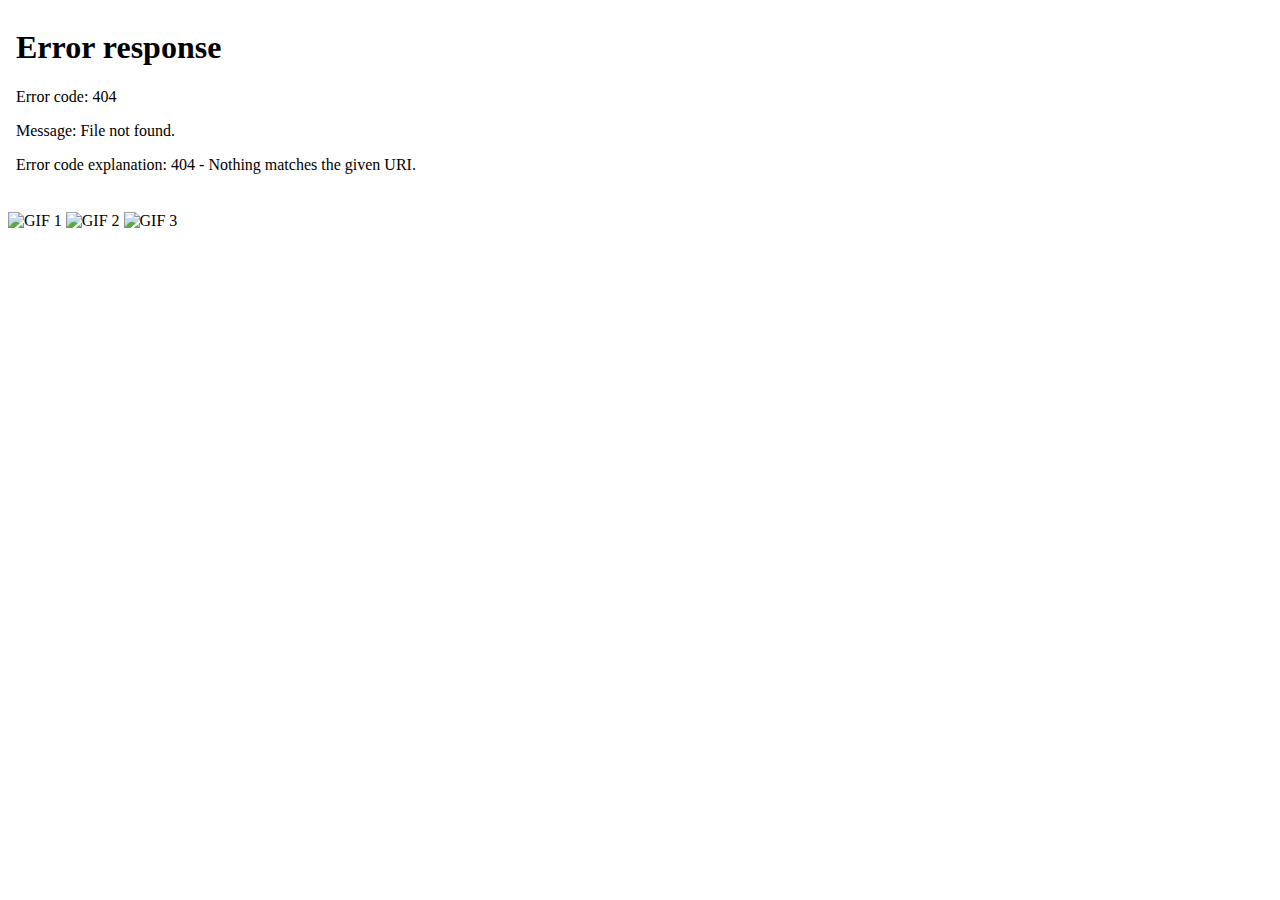
==== html/collection.html @ 7780bf13 "v7.14" ====
<!DOCTYPE html>
<html>
    
    <head>
        <title>KuKuKo</title>
        <link rel="stylesheet" href="/KuKuKo/styles.css">
        <link rel="stylesheet" href="/KuKuKo/css/header.css">
        <link rel="stylesheet" href="/KuKuKo/css/collection.css">
        <script src="/KuKuKo/javascript/header.js"></script>
    </head>
    

    <body>

        <div class="container">

            <div class="hiitteri">
                <iframe id="hiframe" src="/KuKuKo/html/header.html" frameborder="0" width="100%" height="200"></iframe>
            </div>

            
            <div class="kroppa">
                <div class="gif-container">
                    <img src="/KuKuKo/gifs/1.gif" alt="GIF 1" class="gif-image">
                    <img src="/KuKuKo/gifs/2.gif" alt="GIF 2" class="gif-image">
                    <img src="/KuKuKo/gifs/3.gif" alt="GIF 3" class="gif-image">
                </div>
            </div> 

        </div>
        
    </body>

</html>
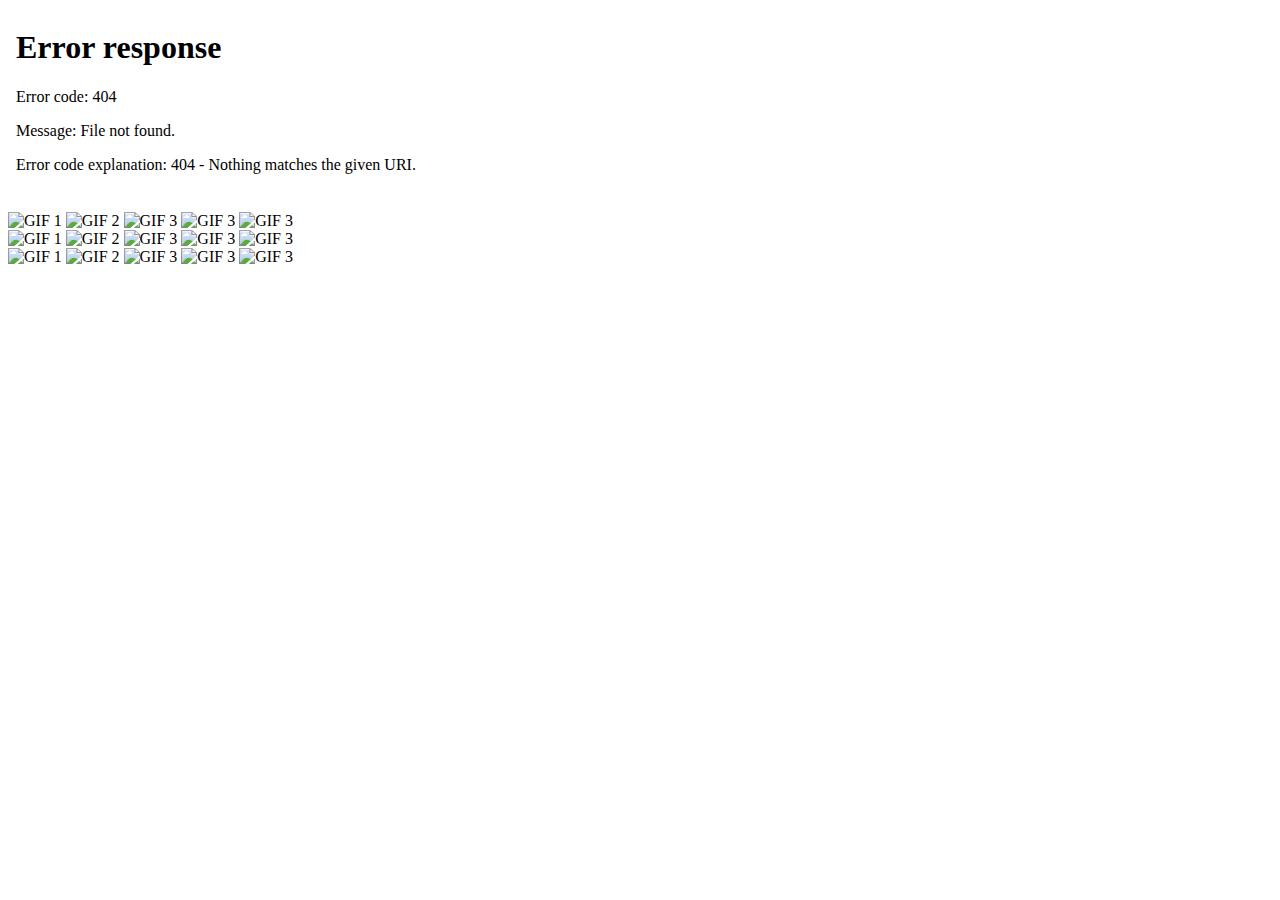
==== commit 3ee03435: "v7.16" ====
--- a/html/collection.html
+++ b/html/collection.html
@@ -24,6 +24,24 @@
                     <img src="/KuKuKo/gifs/1.gif" alt="GIF 1" class="gif-image">
                     <img src="/KuKuKo/gifs/2.gif" alt="GIF 2" class="gif-image">
                     <img src="/KuKuKo/gifs/3.gif" alt="GIF 3" class="gif-image">
+                    <img src="/KuKuKo/gifs/4.gif" alt="GIF 3" class="gif-image">
+                    <img src="/KuKuKo/gifs/5.gif" alt="GIF 3" class="gif-image">
+                </div>
+                <div class="gif-container">
+                    <img src="/KuKuKo/gifs/6.gif" alt="GIF 1" class="gif-image">
+                    <img src="/KuKuKo/gifs/7.gif" alt="GIF 2" class="gif-image">
+                    <img src="/KuKuKo/gifs/8.gif" alt="GIF 3" class="gif-image">
+                    <img src="/KuKuKo/gifs/9.gif" alt="GIF 3" class="gif-image">
+                    <img src="/KuKuKo/gifs/10.gif" alt="GIF 3" class="gif-image">
+                </div>
+                <div class="gif-container">
+                    <img src="/KuKuKo/gifs/11.gif" alt="GIF 1" class="gif-image">
+                    <img src="/KuKuKo/gifs/12.gif" alt="GIF 2" class="gif-image">
+                    <img src="/KuKuKo/gifs/13.gif" alt="GIF 3" class="gif-image">
+                    <img src="/KuKuKo/gifs/14.gif" alt="GIF 3" class="gif-image">
+                    <img src="/KuKuKo/gifs/15.gif" alt="GIF 3" class="gif-image">
+                </div>
+
                 </div>
             </div> 
 
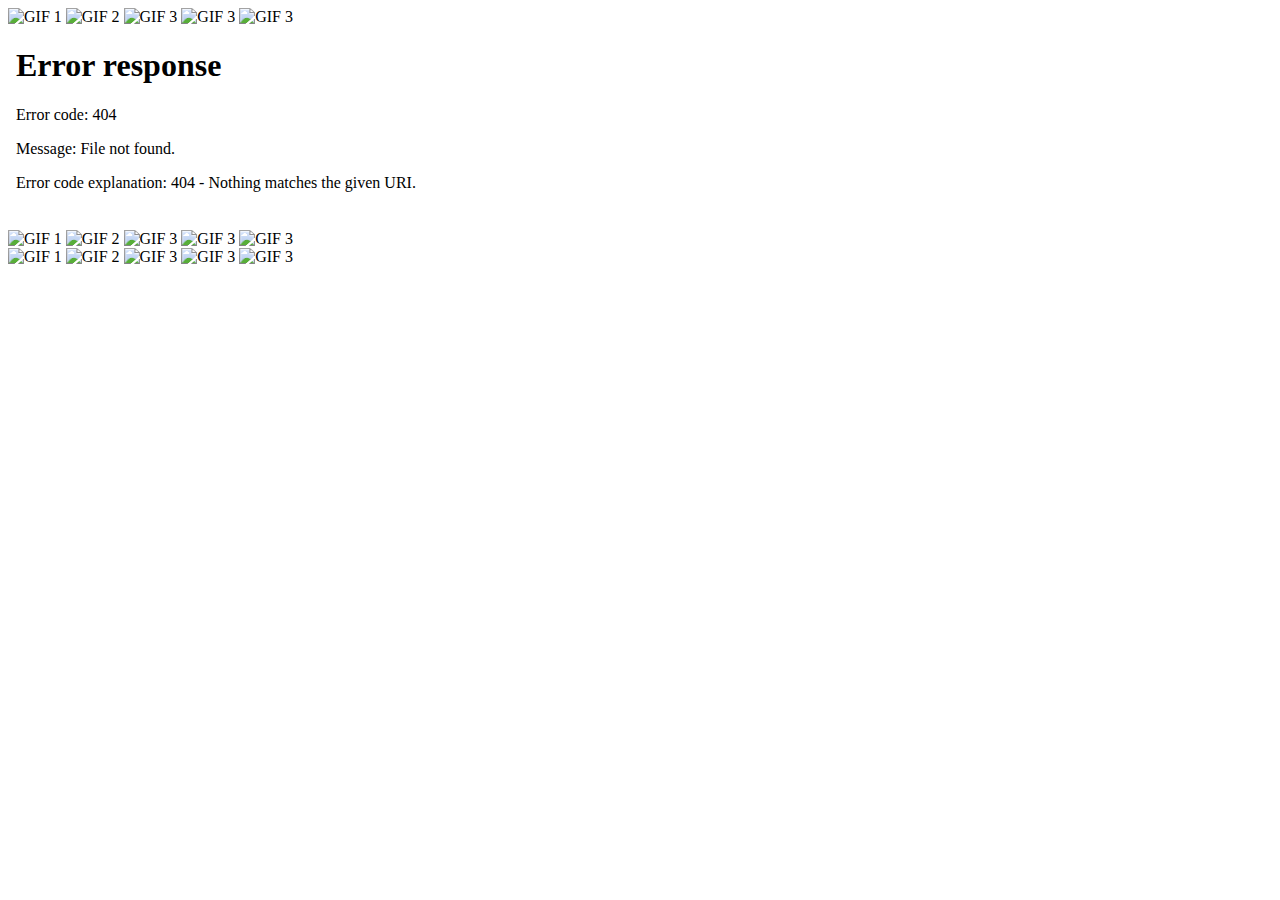
==== commit 40d9ccab: "v7.22" ====
--- a/html/collection.html
+++ b/html/collection.html
@@ -13,12 +13,6 @@
     <body>
 
         <div class="container">
-
-            <div class="hiitteri">
-                <iframe id="hiframe" src="/KuKuKo/html/header.html" frameborder="0" width="100%" height="200"></iframe>
-            </div>
-
-            
             <div class="kroppa">
                 <div class="gif-container">
                     <img src="/KuKuKo/gifs/1.gif" alt="GIF 1" class="gif-image">
@@ -27,6 +21,13 @@
                     <img src="/KuKuKo/gifs/4.gif" alt="GIF 3" class="gif-image">
                     <img src="/KuKuKo/gifs/5.gif" alt="GIF 3" class="gif-image">
                 </div>
+            </div>
+
+            <div class="hiitteri">
+                <iframe id="hiframe" src="/KuKuKo/html/header.html" frameborder="0" width="100%" height="200"></iframe>
+            </div>
+
+            <div class="kroppa">
                 <div class="gif-container">
                     <img src="/KuKuKo/gifs/6.gif" alt="GIF 1" class="gif-image">
                     <img src="/KuKuKo/gifs/7.gif" alt="GIF 2" class="gif-image">
@@ -34,6 +35,7 @@
                     <img src="/KuKuKo/gifs/9.gif" alt="GIF 3" class="gif-image">
                     <img src="/KuKuKo/gifs/10.gif" alt="GIF 3" class="gif-image">
                 </div>
+                
                 <div class="gif-container">
                     <img src="/KuKuKo/gifs/11.gif" alt="GIF 1" class="gif-image">
                     <img src="/KuKuKo/gifs/12.gif" alt="GIF 2" class="gif-image">
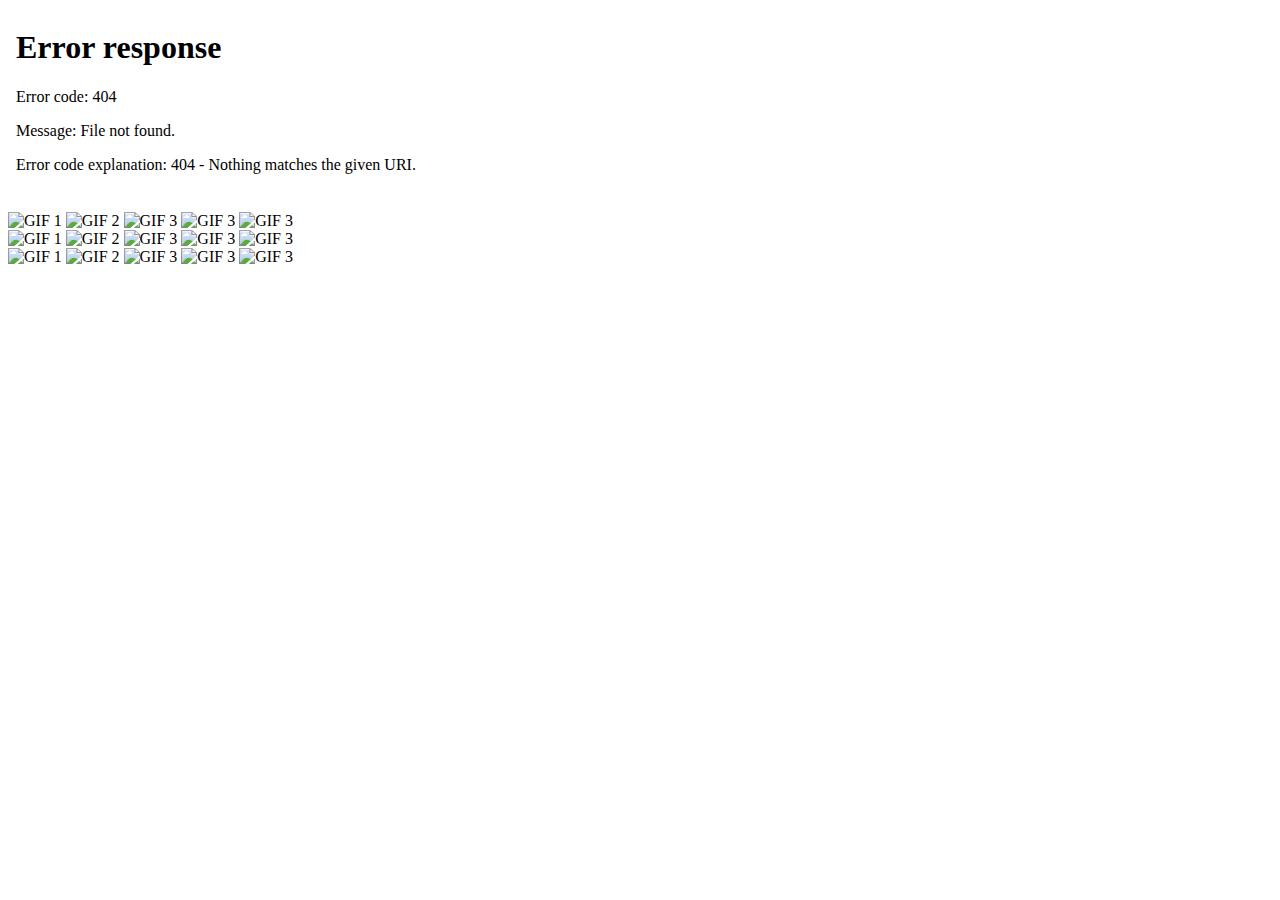
==== commit 298dd226: "v7.23" ====
--- a/html/collection.html
+++ b/html/collection.html
@@ -13,6 +13,12 @@
     <body>
 
         <div class="container">
+
+            <div class="hiitteri">
+                <iframe id="hiframe" src="/KuKuKo/html/header.html" frameborder="0" width="100%" height="200"></iframe>
+            </div>
+
+            
             <div class="kroppa">
                 <div class="gif-container">
                     <img src="/KuKuKo/gifs/1.gif" alt="GIF 1" class="gif-image">
@@ -21,13 +27,6 @@
                     <img src="/KuKuKo/gifs/4.gif" alt="GIF 3" class="gif-image">
                     <img src="/KuKuKo/gifs/5.gif" alt="GIF 3" class="gif-image">
                 </div>
-            </div>
-
-            <div class="hiitteri">
-                <iframe id="hiframe" src="/KuKuKo/html/header.html" frameborder="0" width="100%" height="200"></iframe>
-            </div>
-
-            <div class="kroppa">
                 <div class="gif-container">
                     <img src="/KuKuKo/gifs/6.gif" alt="GIF 1" class="gif-image">
                     <img src="/KuKuKo/gifs/7.gif" alt="GIF 2" class="gif-image">
@@ -35,7 +34,6 @@
                     <img src="/KuKuKo/gifs/9.gif" alt="GIF 3" class="gif-image">
                     <img src="/KuKuKo/gifs/10.gif" alt="GIF 3" class="gif-image">
                 </div>
-                
                 <div class="gif-container">
                     <img src="/KuKuKo/gifs/11.gif" alt="GIF 1" class="gif-image">
                     <img src="/KuKuKo/gifs/12.gif" alt="GIF 2" class="gif-image">
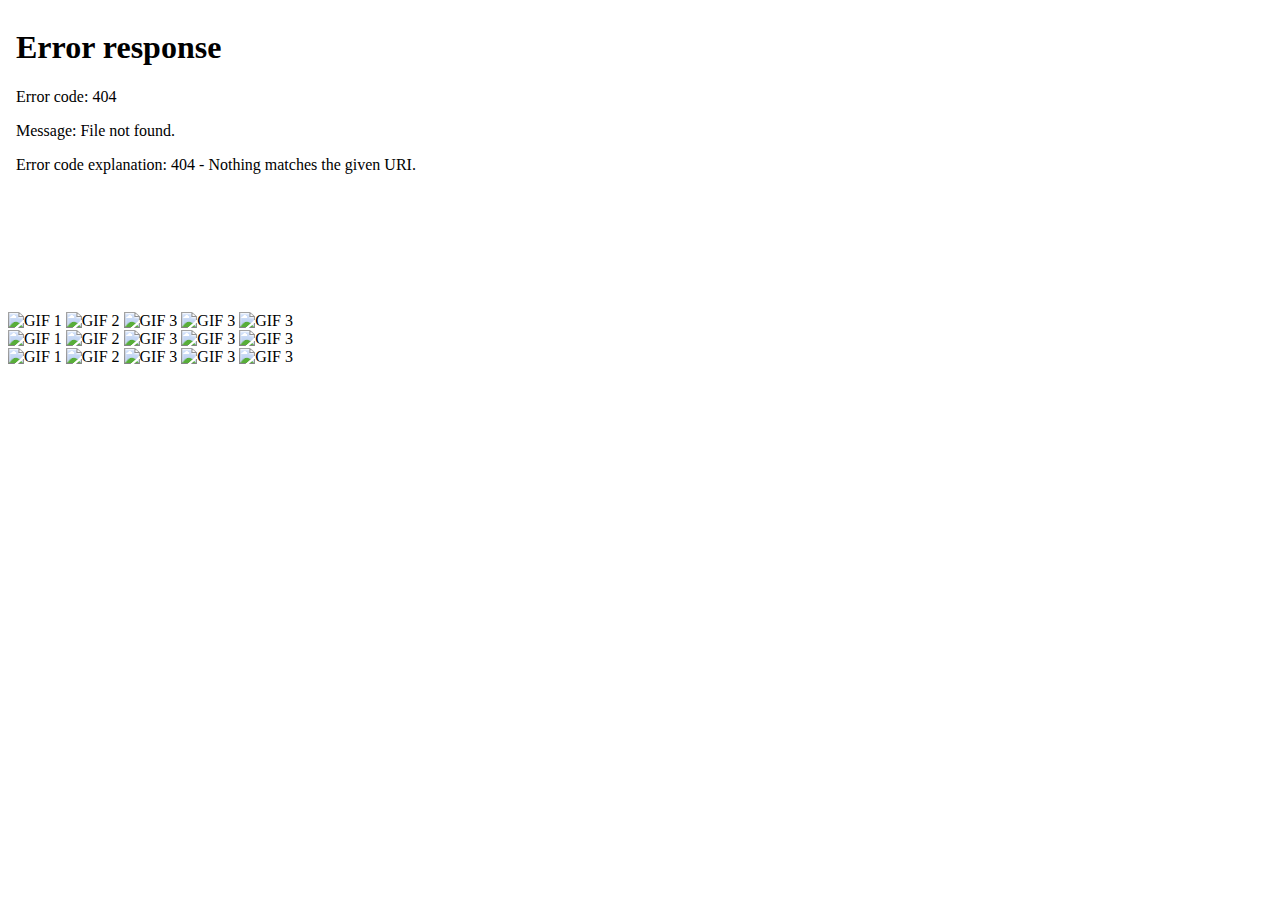
==== commit 81b98f0a: "v7.32" ====
--- a/html/collection.html
+++ b/html/collection.html
@@ -15,7 +15,7 @@
         <div class="container">
 
             <div class="hiitteri">
-                <iframe id="hiframe" src="/KuKuKo/html/header.html" frameborder="0" width="100%" height="200"></iframe>
+                <iframe id="hiframe" src="/KuKuKo/html/header.html" frameborder="0" width="100%" height="300"></iframe>
             </div>
 
             
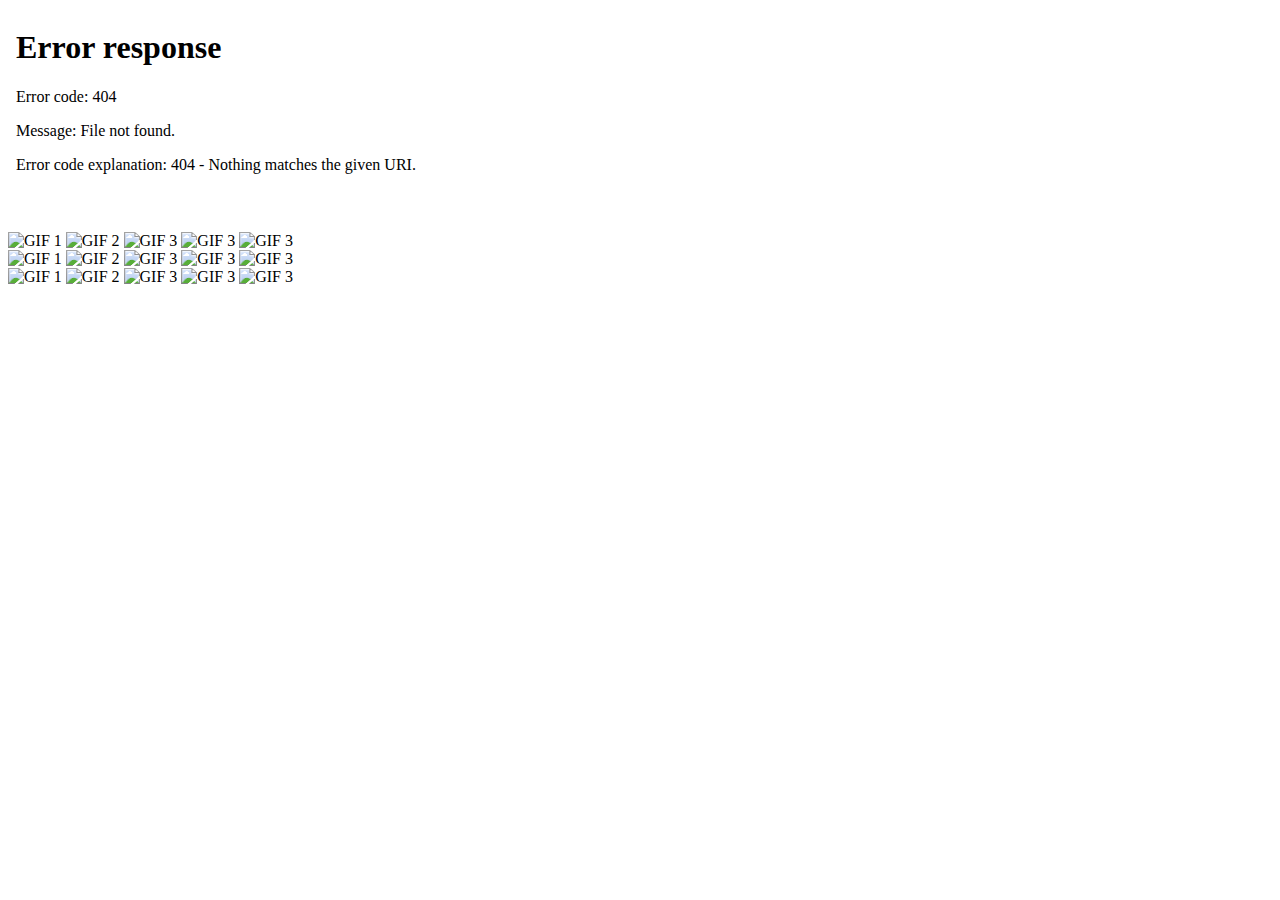
==== commit bb01226d: "v7.33" ====
--- a/html/collection.html
+++ b/html/collection.html
@@ -15,7 +15,7 @@
         <div class="container">
 
             <div class="hiitteri">
-                <iframe id="hiframe" src="/KuKuKo/html/header.html" frameborder="0" width="100%" height="300"></iframe>
+                <iframe id="hiframe" src="/KuKuKo/html/header.html" frameborder="0" width="100%" height="220"></iframe>
             </div>
 
             
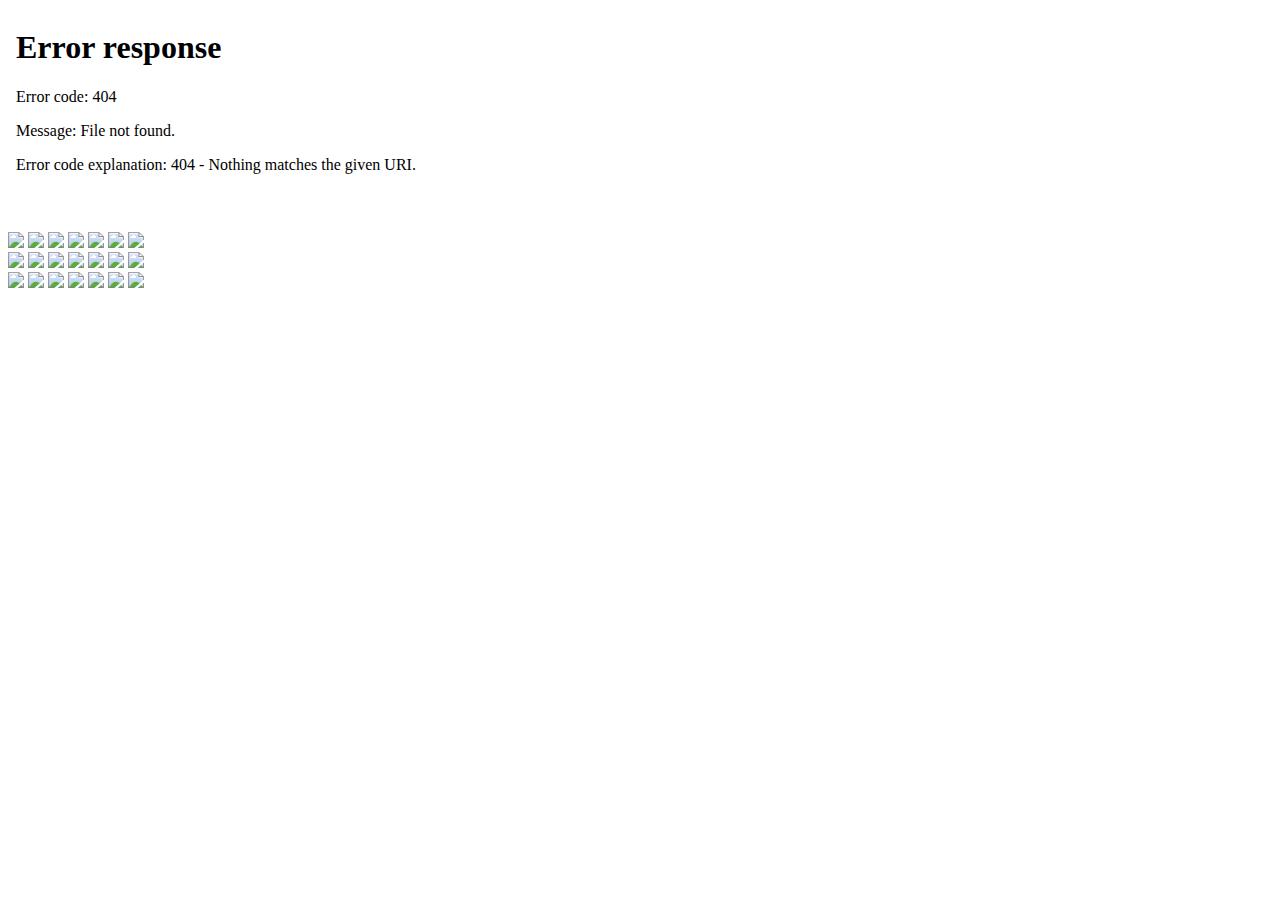
==== commit b17eb326: "v7.35" ====
--- a/html/collection.html
+++ b/html/collection.html
@@ -20,28 +20,38 @@
 
             
             <div class="kroppa">
-                <div class="gif-container">
-                    <img src="/KuKuKo/gifs/1.gif" alt="GIF 1" class="gif-image">
-                    <img src="/KuKuKo/gifs/2.gif" alt="GIF 2" class="gif-image">
-                    <img src="/KuKuKo/gifs/3.gif" alt="GIF 3" class="gif-image">
-                    <img src="/KuKuKo/gifs/4.gif" alt="GIF 3" class="gif-image">
-                    <img src="/KuKuKo/gifs/5.gif" alt="GIF 3" class="gif-image">
-                </div>
-                <div class="gif-container">
-                    <img src="/KuKuKo/gifs/6.gif" alt="GIF 1" class="gif-image">
-                    <img src="/KuKuKo/gifs/7.gif" alt="GIF 2" class="gif-image">
-                    <img src="/KuKuKo/gifs/8.gif" alt="GIF 3" class="gif-image">
-                    <img src="/KuKuKo/gifs/9.gif" alt="GIF 3" class="gif-image">
-                    <img src="/KuKuKo/gifs/10.gif" alt="GIF 3" class="gif-image">
-                </div>
-                <div class="gif-container">
-                    <img src="/KuKuKo/gifs/11.gif" alt="GIF 1" class="gif-image">
-                    <img src="/KuKuKo/gifs/12.gif" alt="GIF 2" class="gif-image">
-                    <img src="/KuKuKo/gifs/13.gif" alt="GIF 3" class="gif-image">
-                    <img src="/KuKuKo/gifs/14.gif" alt="GIF 3" class="gif-image">
-                    <img src="/KuKuKo/gifs/15.gif" alt="GIF 3" class="gif-image">
-                </div>
+                <div class="kontti-kontti">
 
+                    <div class="gif-container">
+                        <img src="/KuKuKo/gifs/1.gif" class="gif-image">
+                        <img src="/KuKuKo/gifs/2.gif" class="gif-image">
+                        <img src="/KuKuKo/gifs/3.gif" class="gif-image">
+                        <img src="/KuKuKo/gifs/4.gif" class="gif-image">
+                        <img src="/KuKuKo/gifs/5.gif" class="gif-image">
+                        <img src="/KuKuKo/gifs/16.gif" class="gif-image">
+                        <img src="/KuKuKo/gifs/17.gif" class="gif-image">
+                    </div>
+
+                    <div class="gif-container">
+                        <img src="/KuKuKo/gifs/6.gif" class="gif-image">
+                        <img src="/KuKuKo/gifs/7.gif" class="gif-image">
+                        <img src="/KuKuKo/gifs/8.gif" class="gif-image">
+                        <img src="/KuKuKo/gifs/9.gif" class="gif-image">
+                        <img src="/KuKuKo/gifs/10.gif" class="gif-image">
+                        <img src="/KuKuKo/gifs/18.gif" class="gif-image">
+                        <img src="/KuKuKo/gifs/19.gif" class="gif-image">
+                    </div>
+
+                    <div class="gif-container">
+                        <img src="/KuKuKo/gifs/11.gif" class="gif-image">
+                        <img src="/KuKuKo/gifs/12.gif" class="gif-image">
+                        <img src="/KuKuKo/gifs/13.gif" class="gif-image">
+                        <img src="/KuKuKo/gifs/14.gif" class="gif-image">
+                        <img src="/KuKuKo/gifs/15.gif" class="gif-image">
+                        <img src="/KuKuKo/gifs/20.gif" class="gif-image">
+                        <img src="/KuKuKo/gifs/21.gif" class="gif-image">
+                    </div>
+                    
                 </div>
             </div> 
 
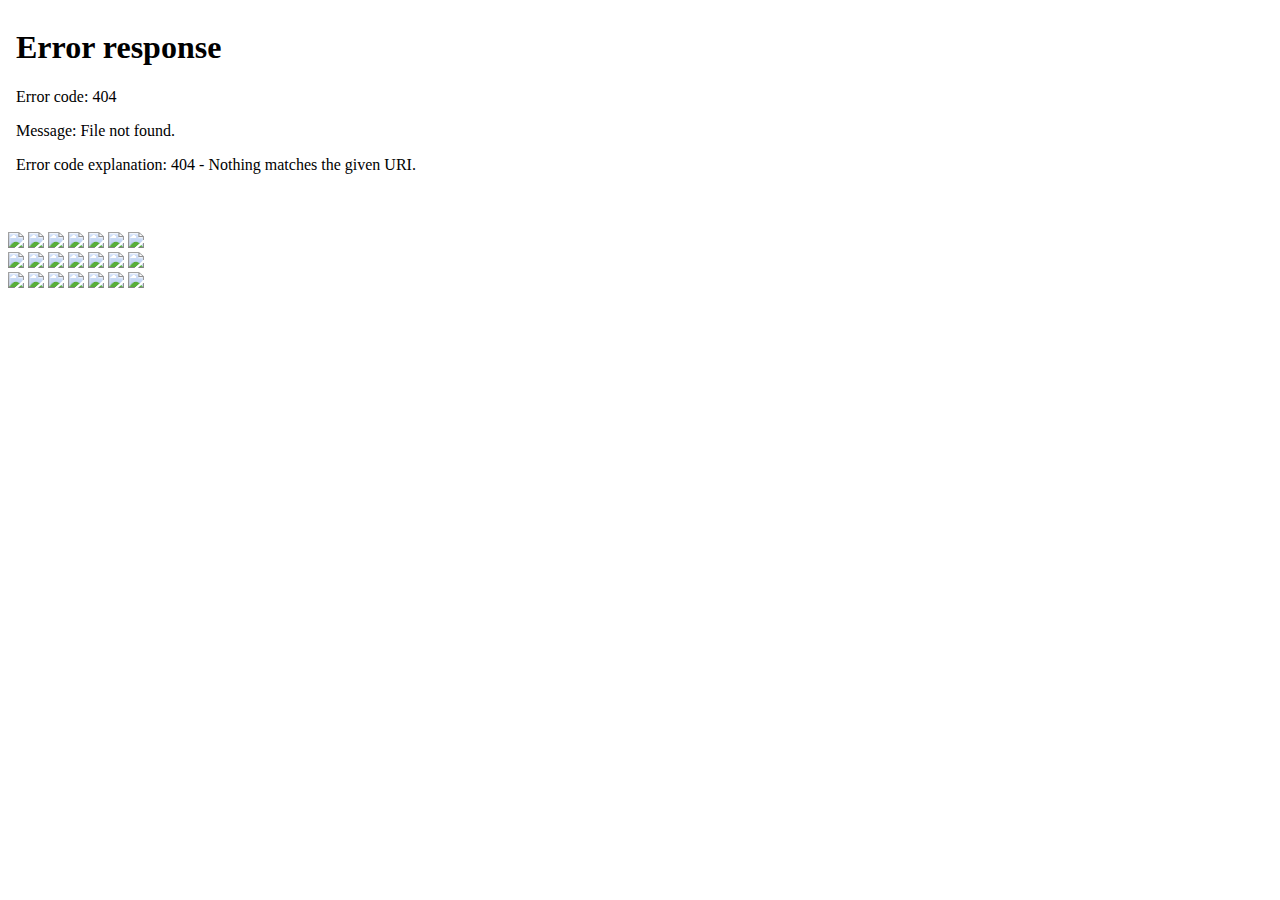
==== commit e53455a2: "v8.2" ====
--- a/html/collection.html
+++ b/html/collection.html
@@ -7,6 +7,7 @@
         <link rel="stylesheet" href="/KuKuKo/css/header.css">
         <link rel="stylesheet" href="/KuKuKo/css/collection.css">
         <script src="/KuKuKo/javascript/header.js"></script>
+        <script src="/KuKuKo/javascript/popup.js"></script>
     </head>
     
 
